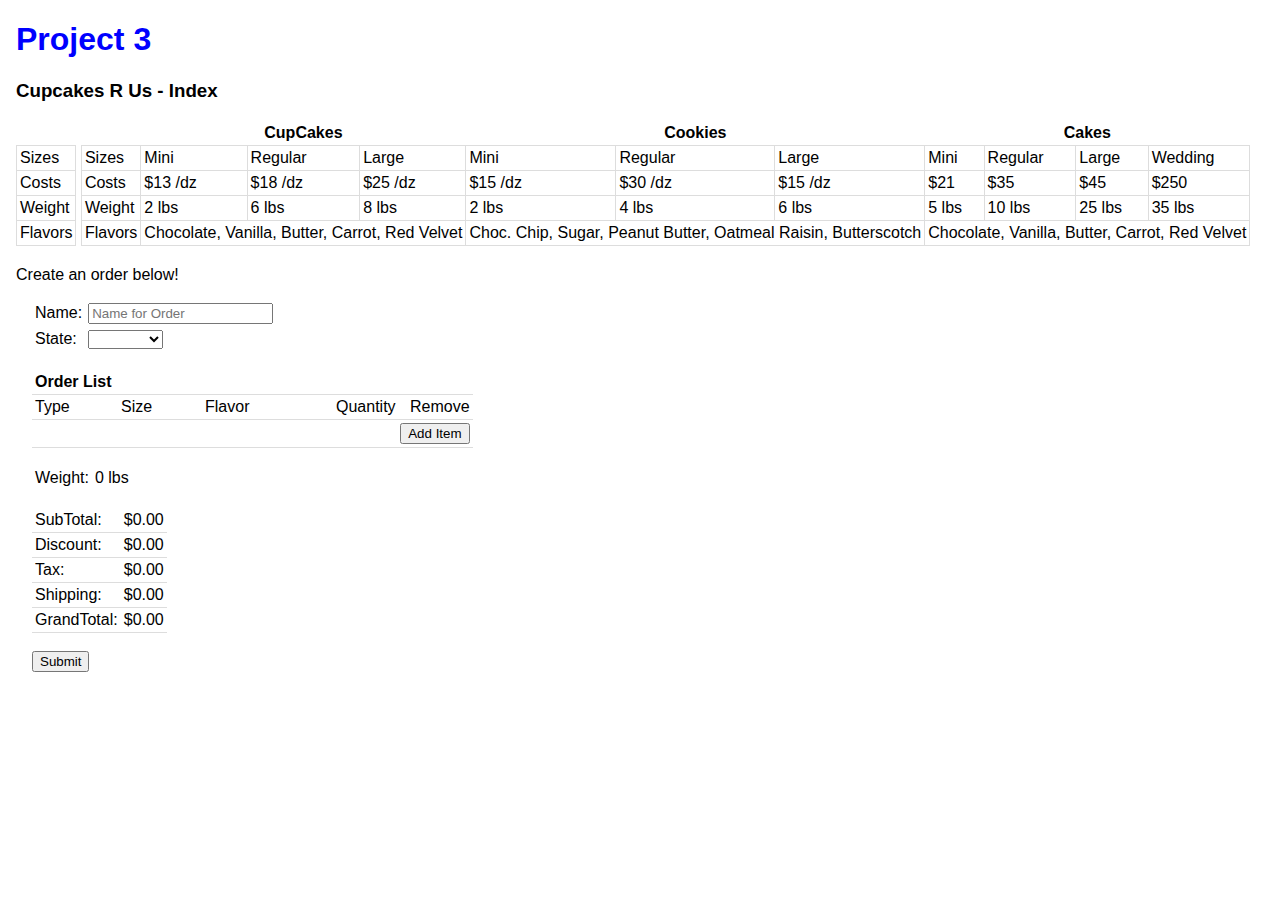
==== index.html @ ca29d304 "adding files" ====
<!-- Written By Royce Duncan, 4/18/2018 -->
<!DOCTYPE html>
<html>
	<head>
		<meta charset="UTF-8">
		<title>Project 3 - Index</title>
		<link rel="stylesheet" href="css/style.css">
	</head>
	
	<body>
		<h1>Project 3</h1>
		<h3>Cupcakes R Us - Index</h3>

		<table class="add_border">
			<tr>
				<td>Sizes</td>
			</tr>
			<tr>
				<td>Costs</td>
			</tr>
			<tr>
				<td>Weight</td>
			</tr>
			<tr>
				<td>Flavors</td>
			</tr>
		</table>

		<table class="add_border">
		  <tr>
			<th></th>
			<th colspan="3">CupCakes</th>
			<th colspan="3">Cookies</th> 
			<th colspan="4">Cakes</th>
		  </tr>
		  <tr>
			<td>Sizes</td>
			<td>Mini</td>
			<td>Regular</td>
			<td>Large</td>
			<td>Mini</td>
			<td>Regular</td>
			<td>Large</td>
			<td>Mini</td>
			<td>Regular</td>
			<td>Large</td>
			<td>Wedding</td>
		  </tr>
		  <tr>
			<td>Costs</td>
			<td>$13 /dz</td>
			<td>$18 /dz</td>
			<td>$25 /dz</td>
			<td>$15 /dz</td>
			<td>$30 /dz</td>
			<td>$15 /dz</td>
			<td>$21</td>
			<td>$35</td>
			<td>$45</td>
			<td>$250</td>
		  </tr>
		  <tr>
			<td>Weight</td>
			<td>2 lbs</td>
			<td>6 lbs</td>
			<td>8 lbs</td>
			<td>2 lbs</td>
			<td>4 lbs</td>
			<td>6 lbs</td>
			<td>5 lbs</td>
			<td>10 lbs</td>
			<td>25 lbs</td>
			<td>35 lbs</td>
		  </tr>
		  <tr>
			<td>Flavors</td>
			<td colspan="3">Chocolate, Vanilla, Butter, Carrot, Red Velvet</td>
			<td colspan="3">Choc. Chip, Sugar, Peanut Butter, Oatmeal Raisin, Butterscotch</td>
			<td colspan="4">Chocolate, Vanilla, Butter, Carrot, Red Velvet</td>
		  </tr>
		</table>
		
		<p>Create an order below!</p>
		
		<div style="margin-left: 1em;">
			
			<form method="post" name="input_form" onsubmit="return ValidateForm();" autocomplete="true" action="receipt.html" novalidate>
				
				<table class="clear_format">
					<tr>
						<td>
							Name:
						</td>
						<td>
							<input type="text" id="order_name" pattern="^([A-z][A-Za-z]+ {1}[A-Za-z]+)$" placeholder="Name for Order" required> <label id="order_name_error"></label>
						</td>
					</tr>
					<tr>
						<td>
							State:
						</td>
						<td>
							<select id="state_select" onchange="updateTotals()" required>
								<option style="display:none"></option>
								<option value="0">Florida</option>
								<option value="1">Georgia</option>
								<option value="2">Alabama</option>
							</select>
							<label id="state_select_error"></label>
						</td>
					</tr>
				</table>

				<br>
				
				<table id="order_item_table" >
					<tr>
						<th style="text-align: left;" colspan="5">Order List</th>
					</tr>
					<tr>
						<td style="width: 80px;">Type</td>
						<td style="width: 78px;">Size</td>
						<td style="width: 125px;">Flavor</td>
						<td style="width: 68px;">Quantity</td>
						<td>Remove</td>
					</tr>
					<tr>
						<td colspan="5">
							<label id="order_list_error" style="float: left;"></label>
							<input type="button" value="Add Item" style="float: right;" onclick="addRow()">
						</td>
					</tr>
				</table>
				
				<br>
				<table class="clear_format">
					<tr>
						<td>
							Weight:
						</td>
						<td>
							<a id="weight">0</a> lbs
						</td>
					</tr>
				</table>
				
				<br>
				
				<table>
					<tr>
						<td>
							SubTotal:
						</td>
						<td>
							$<a id="sub_total">0.00</a>
						</td>
					</tr>
					<tr>
						<td>
							Discount:
						</td>
						<td>
							$<a id="discount">0.00</a>
						</td>
					</tr>
					<tr>
						<td>
							Tax:
						</td>
						<td>
							$<a id="tax">0.00</a>
						</td>
					</tr>
					<tr>
						<td>
							Shipping:
						</td>
						<td>
							$<a id="shipping">0.00</a>
						</td>
					</tr>
					<tr>
						<td>
							GrandTotal:
						</td>
						<td>
							$<a id="grand_total">0.00</a>
						</td>
					</tr>
				</table>
				
				<br>
				
				<input type="submit" id="submit_button">
				<label id="error_details"></label>
			
			</form>
			
		</div>
		
		<script src="src/main.js"></script>
	</body>
</html>
---- css/style.css ----
body {
    font-family: Arial, Helvetica, sans-serif;
    background-color: white;
    margin: 0 1em;
}

label {
    color: red;
}

h1 {
	color: blue;
}

td, th {
	padding: 3px;
	border-bottom: 1px solid #ddd;
}

table {
    border-collapse: collapse;
	border-color: black;

}

table.clear_format td {
	border: none;
}

table.add_border {
	display: inline-block;
}

table.add_border td {
	border: 1px solid #ddd;
}
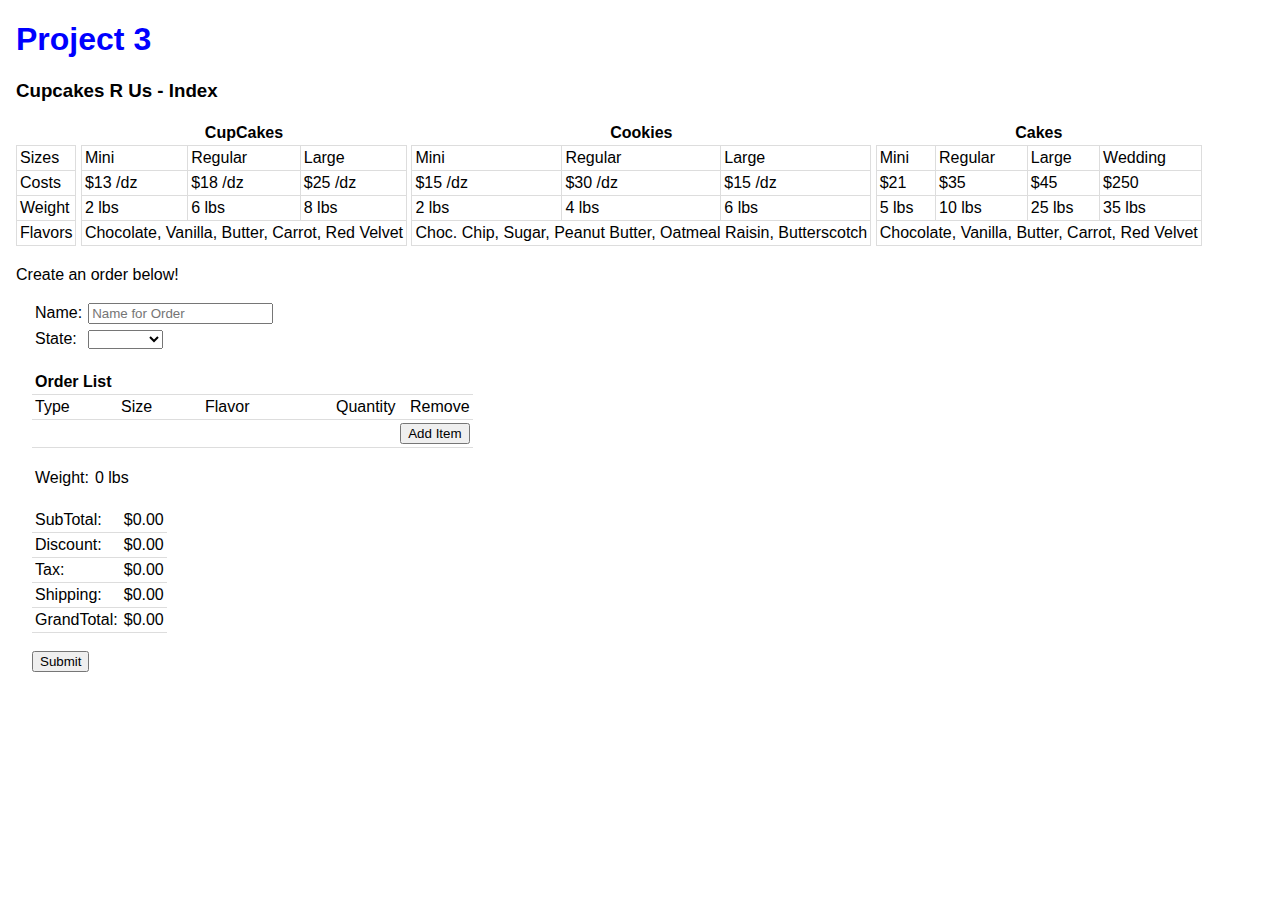
==== commit 8dc27a25: "split baked goods table into multiple tables" ====
--- a/index.html
+++ b/index.html
@@ -27,55 +27,76 @@
 		</table>
 
 		<table class="add_border">
-		  <tr>
-			<th></th>
-			<th colspan="3">CupCakes</th>
-			<th colspan="3">Cookies</th> 
+			<tr>
+				<th colspan="3">CupCakes</th>
+			</tr>
+			<tr>
+				<td>Mini</td>
+				<td>Regular</td>
+				<td>Large</td>
+			</tr>
+			<tr>
+				<td>$13 /dz</td>
+				<td>$18 /dz</td>
+				<td>$25 /dz</td>
+			</tr>
+			<tr>
+				<td>2 lbs</td>
+				<td>6 lbs</td>
+				<td>8 lbs</td>
+			</tr>
+			<tr>
+				<td colspan="3">Chocolate, Vanilla, Butter, Carrot, Red Velvet</td>
+			</tr>
+		</table>
+
+		<table class="add_border">
+			<tr>
+				<th colspan="3">Cookies</th>
+			</tr>
+			<tr>
+				<td>Mini</td>
+				<td>Regular</td>
+				<td>Large</td>
+			</tr>
+			<tr>
+				<td>$15 /dz</td>
+				<td>$30 /dz</td>
+				<td>$15 /dz</td>
+			</tr>
+			<tr>
+				<td>2 lbs</td>
+				<td>4 lbs</td>
+				<td>6 lbs</td>
+			</tr>
+			<tr>
+				<td colspan="3">Choc. Chip, Sugar, Peanut Butter, Oatmeal Raisin, Butterscotch</td>
+			</tr>
+		</table>
+
+		<table class="add_border">
+		  <tr> 
 			<th colspan="4">Cakes</th>
 		  </tr>
 		  <tr>
-			<td>Sizes</td>
-			<td>Mini</td>
-			<td>Regular</td>
-			<td>Large</td>
-			<td>Mini</td>
-			<td>Regular</td>
-			<td>Large</td>
 			<td>Mini</td>
 			<td>Regular</td>
 			<td>Large</td>
 			<td>Wedding</td>
 		  </tr>
 		  <tr>
-			<td>Costs</td>
-			<td>$13 /dz</td>
-			<td>$18 /dz</td>
-			<td>$25 /dz</td>
-			<td>$15 /dz</td>
-			<td>$30 /dz</td>
-			<td>$15 /dz</td>
 			<td>$21</td>
 			<td>$35</td>
 			<td>$45</td>
 			<td>$250</td>
 		  </tr>
 		  <tr>
-			<td>Weight</td>
-			<td>2 lbs</td>
-			<td>6 lbs</td>
-			<td>8 lbs</td>
-			<td>2 lbs</td>
-			<td>4 lbs</td>
-			<td>6 lbs</td>
 			<td>5 lbs</td>
 			<td>10 lbs</td>
 			<td>25 lbs</td>
 			<td>35 lbs</td>
 		  </tr>
 		  <tr>
-			<td>Flavors</td>
-			<td colspan="3">Chocolate, Vanilla, Butter, Carrot, Red Velvet</td>
-			<td colspan="3">Choc. Chip, Sugar, Peanut Butter, Oatmeal Raisin, Butterscotch</td>
 			<td colspan="4">Chocolate, Vanilla, Butter, Carrot, Red Velvet</td>
 		  </tr>
 		</table>
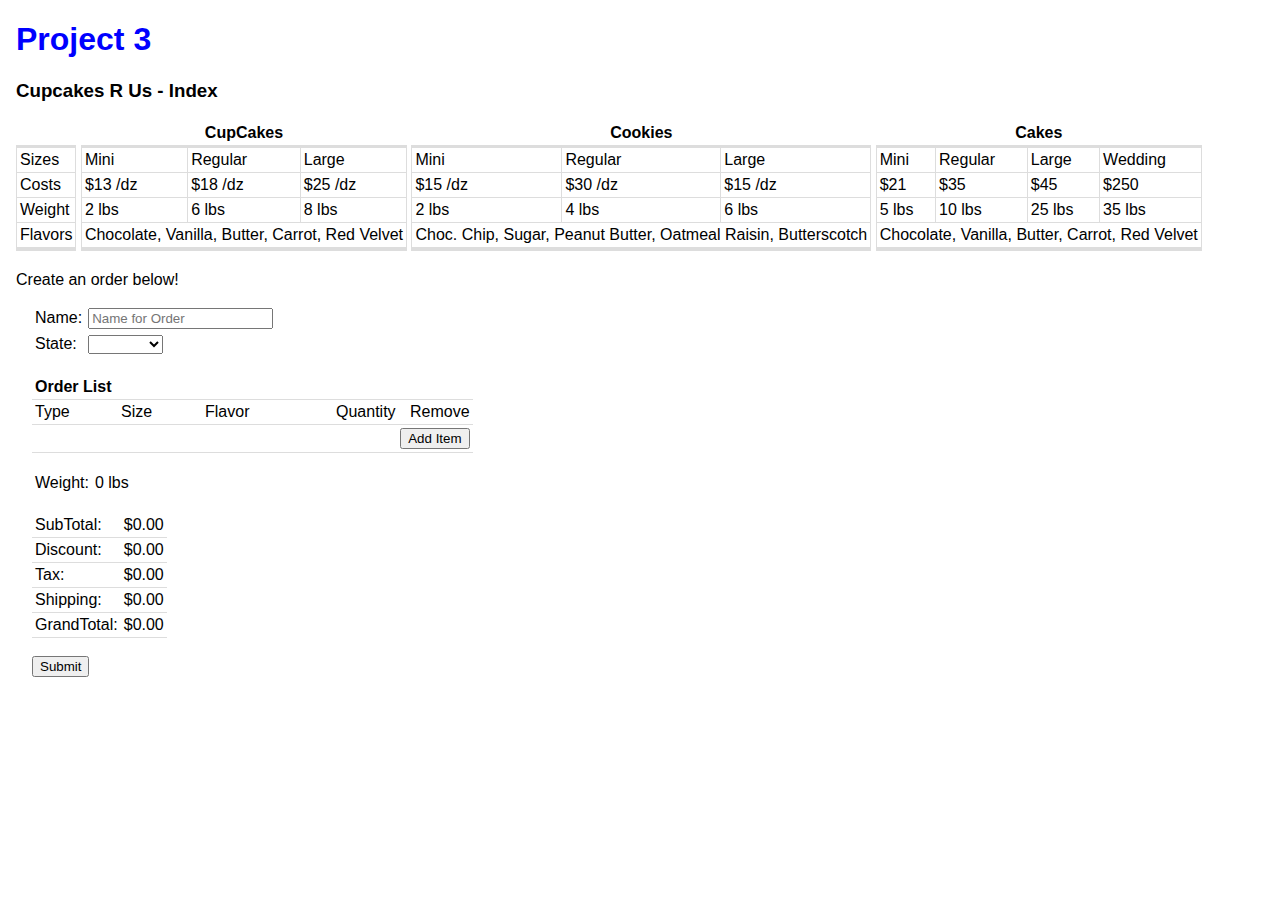
==== commit ff9fccec: "made tables prettier" ====
--- a/index.html
+++ b/index.html
@@ -13,6 +13,11 @@
 
 		<table class="add_border">
 			<tr>
+				<th>
+					<!--//empty tag to align with parallel tables-->
+				</th>
+			</tr>
+			<tr>
 				<td>Sizes</td>
 			</tr>
 			<tr>
--- a/css/style.css
+++ b/css/style.css
@@ -29,6 +29,11 @@
 
 table.add_border {
 	display: inline-block;
+	border-bottom: 3px solid #ddd;
+}
+
+table.add_border th {
+	border-bottom: 3px solid #ddd;
 }
 
 table.add_border td {
